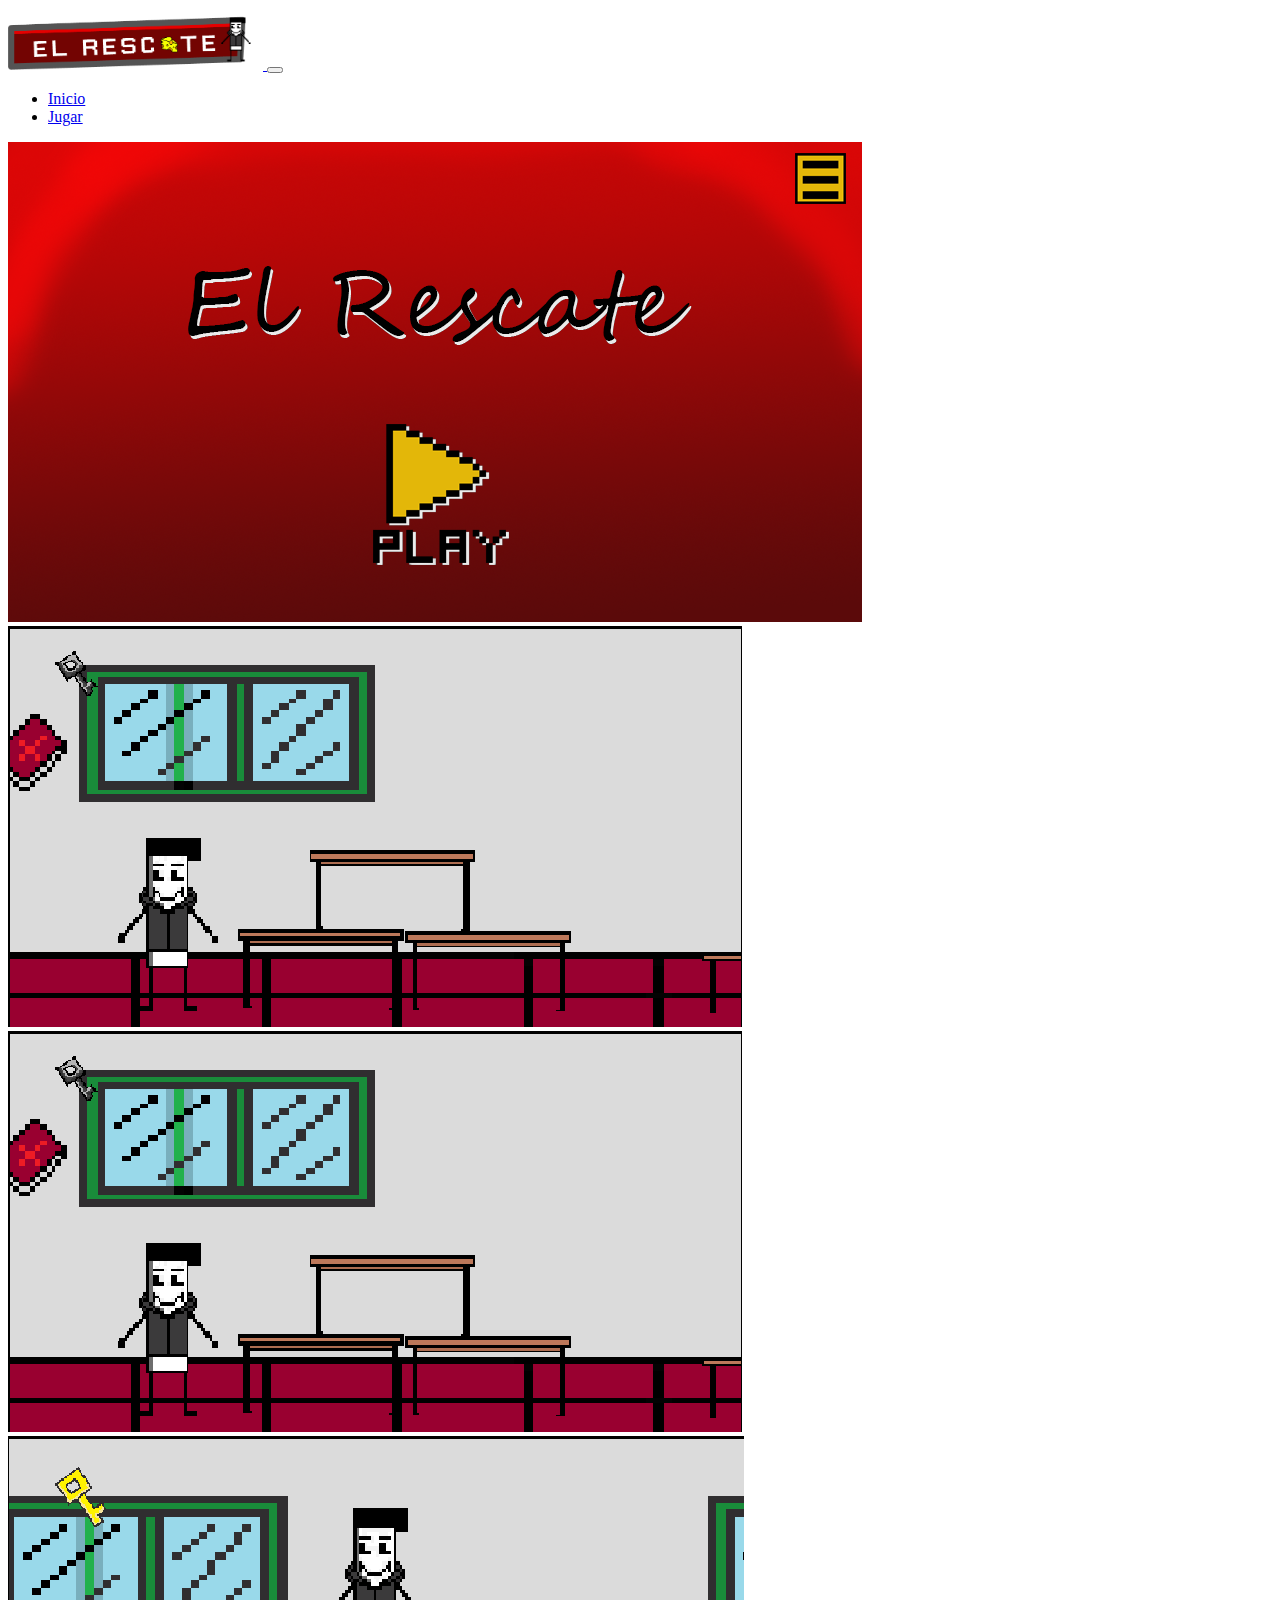
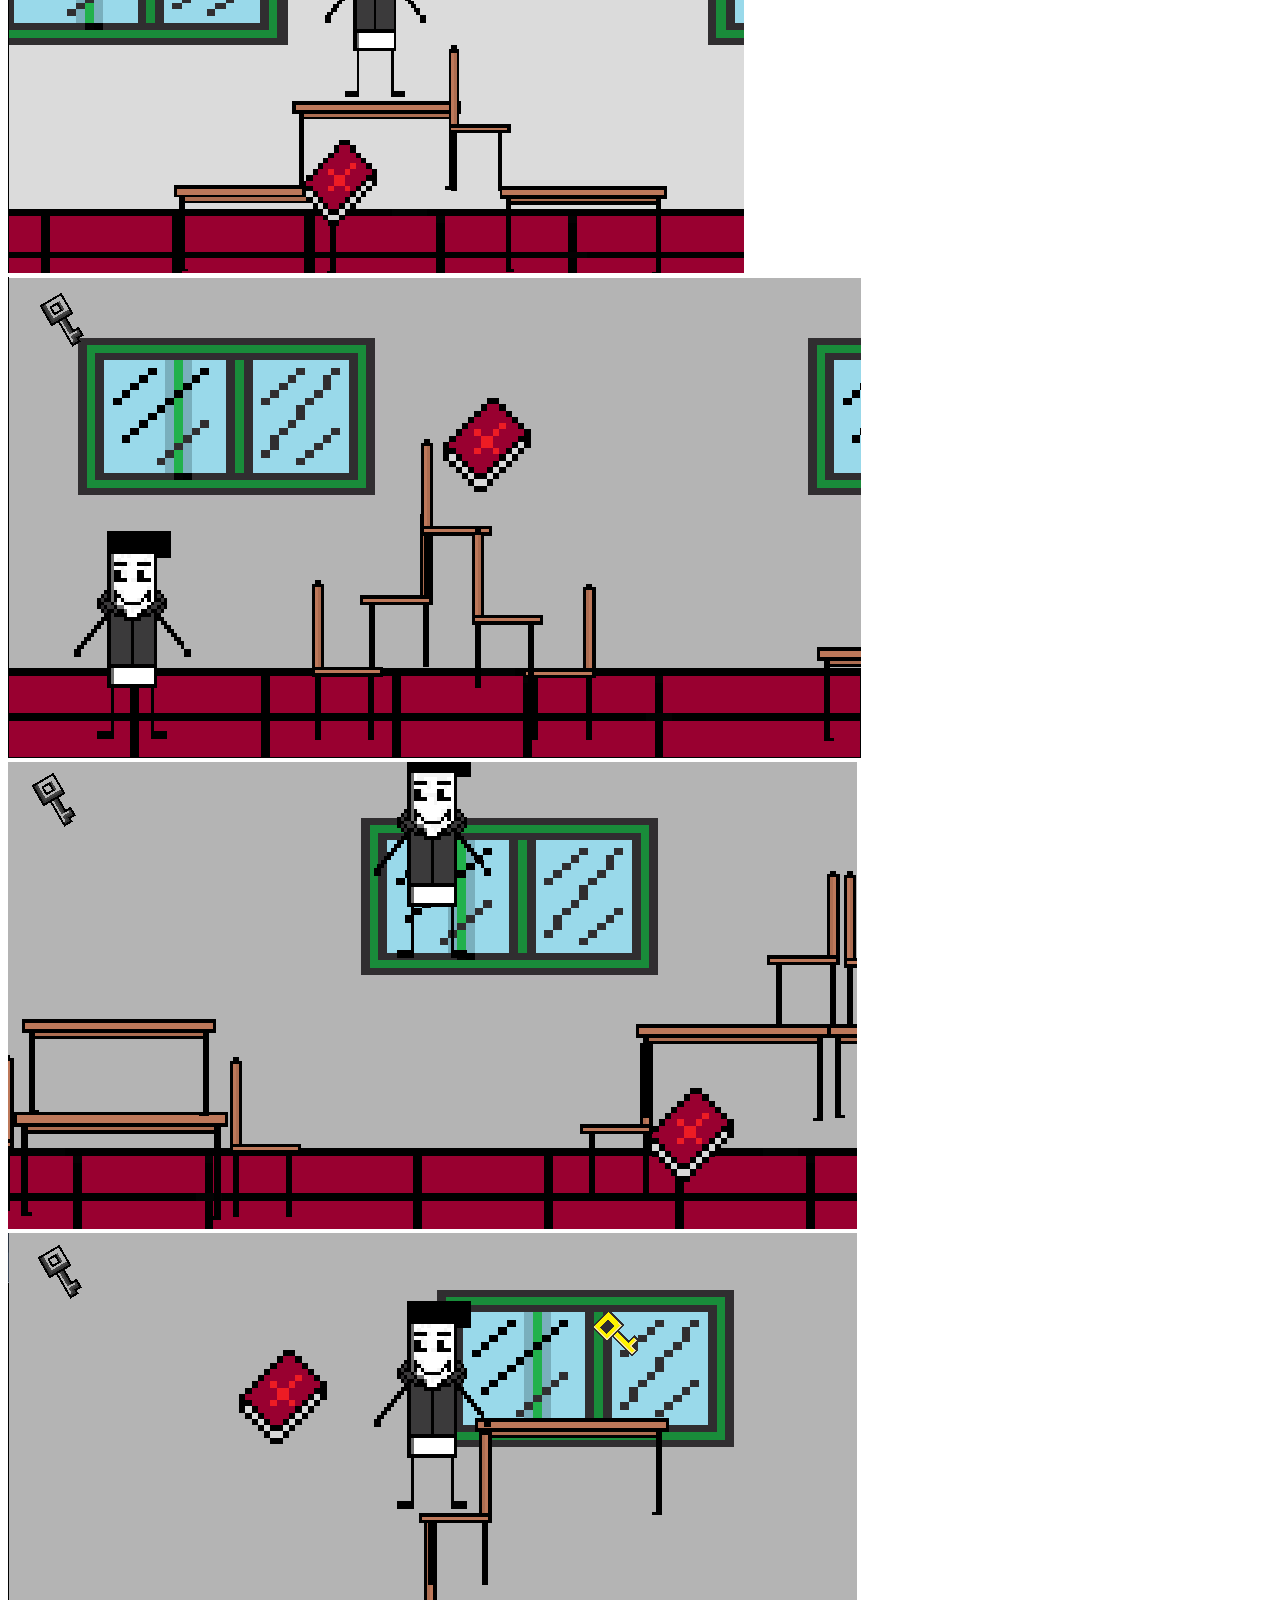
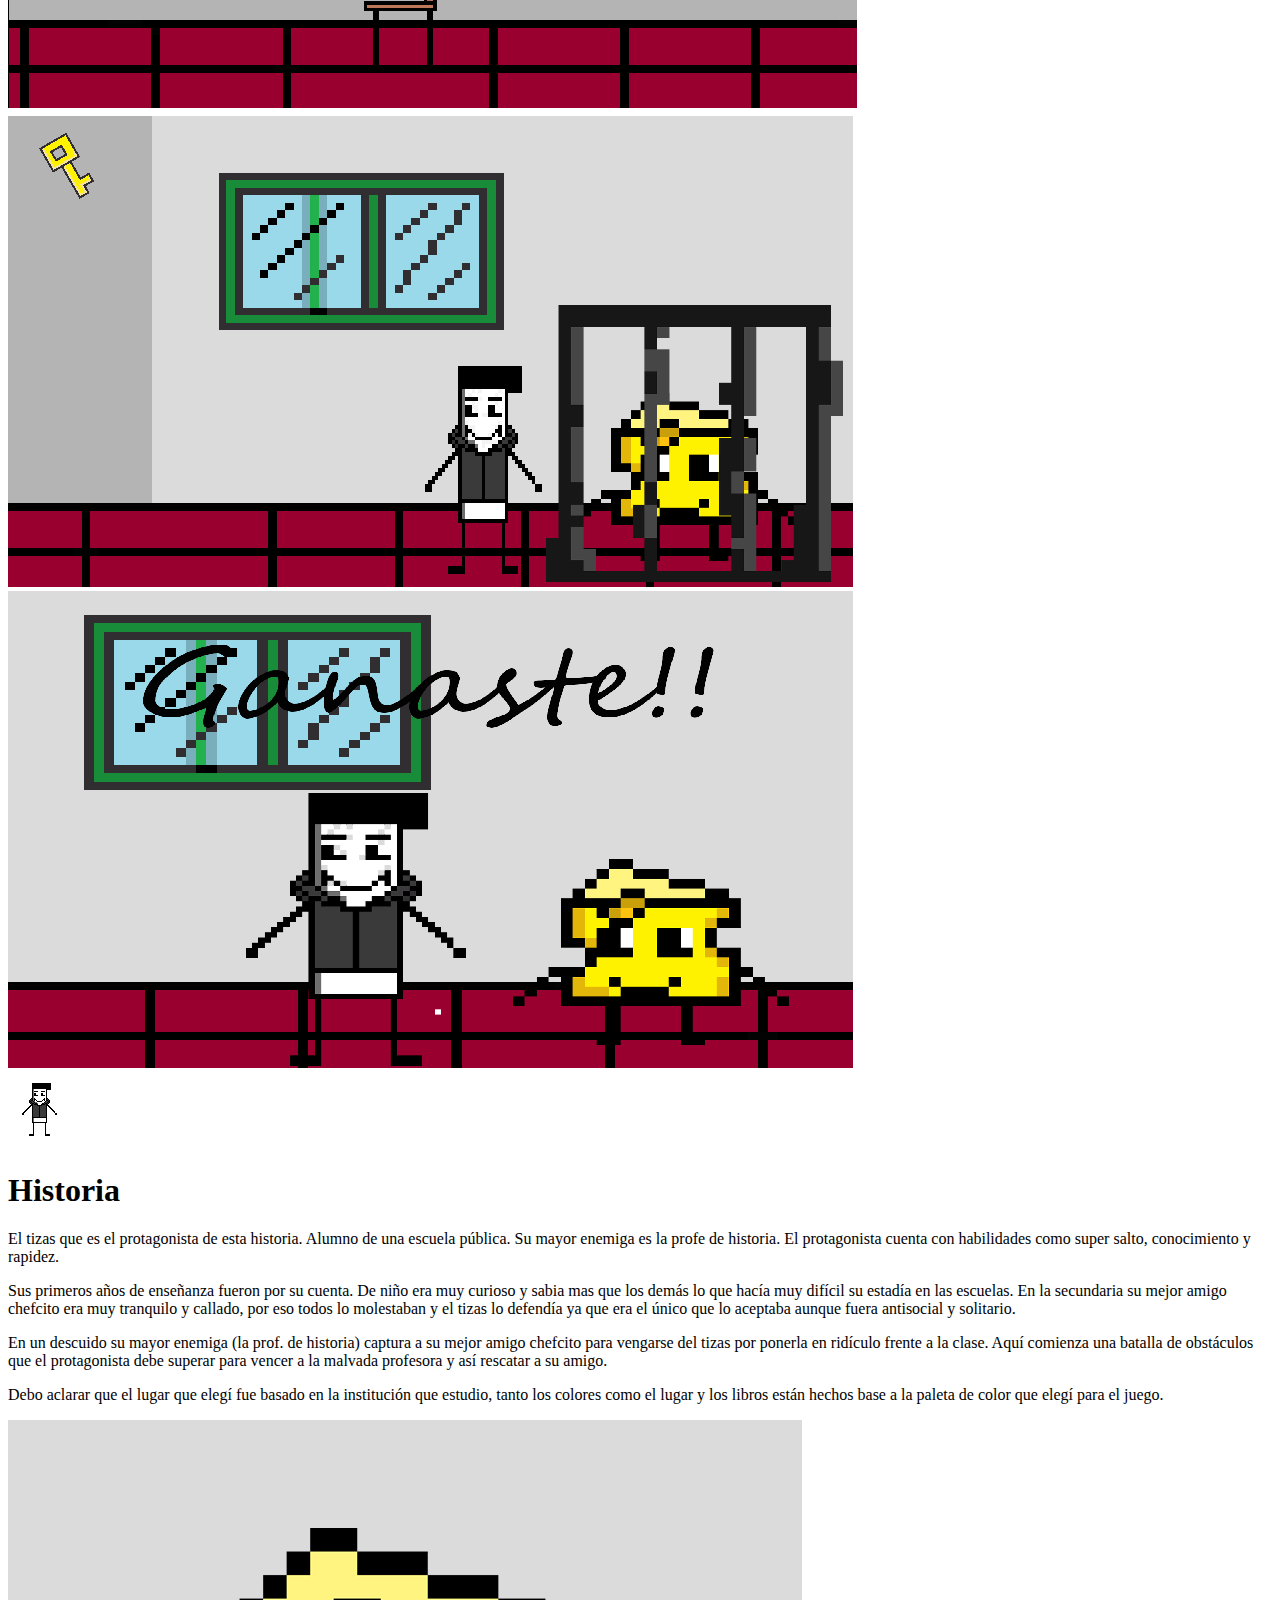
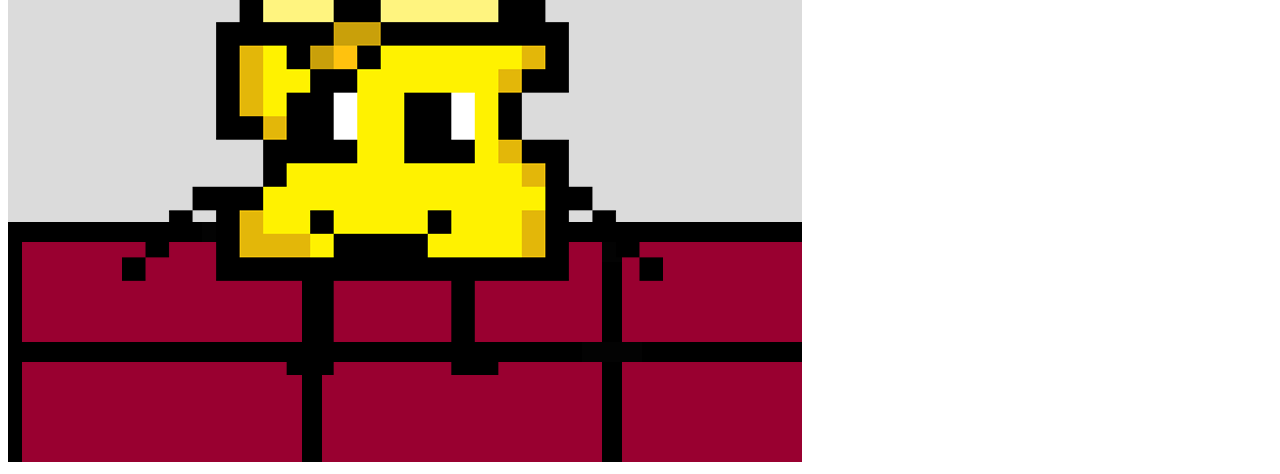
==== index.html @ cbbb968a "el rescate" ====
<!DOCTYPE html>
<html lang="en">
<head>
    <meta charset="UTF-8">
    <meta name="viewport" content="width=>, initial-scale=1.0">
    <title>Document</title> <link rel="stylesheet" href="#">
    <link href="https://cdn.jsdelivr.net/npm/bootstrap@5.3.2/dist/css/bootstrap.min.css" rel="stylesheet" integrity="sha384-T3c6CoIi6uLrA9TneNEoa7RxnatzjcDSCmG1MXxSR1GAsXEV/Dwwykc2MPK8M2HN" crossorigin="anonymous">
    <link rel="stylesheet" href="index.css">
</head>
<body>

<nav class="navbar navbar-expand-md  bg-body-tertiary">
    <div class="container-fluid">
        <a class="navbar-brand col-md-10 col-lg-10" href="#">    <img src="imagenes/El rescate.png" alt="Logo"class="d-inline-block align-text-top"  id="img-logo">
        </a>
        <button class="navbar-toggler" type="button" data-bs-toggle="collapse" data-bs-target="#navbarNav" aria-controls="navbarNav" aria-expanded="false" aria-label="Toggle navigation">
          <span class="navbar-toggler-icon"></span>
        </button>
        <div class="col-md-3 col-lg-3 collapse navbar-collapse" id="navbarNav">
          <ul class="navbar-nav">
            <li class="nav-item">
              <a class="nav-link active" aria-current="page" href="#">Inicio</a>
            </li>
            <li class="nav-item">
              <a class="nav-link" href="#">Jugar</a>
            </li>
          </ul>
        </div>
      </div>
    </nav>    

<header> 
    <div id="carouselExampleSlidesOnly" class="carousel slide" data-bs-ride="carousel">
        <div class="carousel-inner">
          <div class="carousel-item active">
            <img src="imagenes/menu-principal.png" class="d-block w-100" alt="...">
          </div>
          <div class="carousel-item">
            <img src="imagenes/carrucel img3.png" class="d-block w-100" alt="...">
          </div>
          <div class="carousel-item">
            <img src="imagenes/carrucel img4.png" class="d-block w-100" alt="...">
          </div>
          <div class="carousel-item">
            <img src="imagenes/carrucel img5.png" class="d-block w-100" alt="...">
          </div> 
          <div class="carousel-item">
            <img src="imagenes/carrucel img6.png" class="d-block w-100" alt="...">
          </div> 
          <div class="carousel-item">
            <img src="imagenes/carrucel img7.png" class="d-block w-100" alt="...">
          </div>
          <div class="carousel-item">
            <img src="imagenes/carrucel img8.png" class="d-block w-100" alt="...">
          </div>
          <div class="carousel-item">
            <img src="imagenes/carrucel img9.png" class="d-block w-100" alt="...">
          </div>
          <div class="carousel-item">
            <img src="imagenes/carrucel img10.png" class="d-block w-100" alt="...">
          </div>
        </div>
      </div>
</header>

  <article id="main"> 
    <section>
        <img src="imagenes/pixil-frame-0 (21).png" alt=""/>
    </section>
    <section> 

       <h1> Historia </h1> 
        
        <p>
        El tizas que es el protagonista de esta historia. Alumno de una escuela pública. Su mayor enemiga es la profe de historia. El protagonista cuenta con habilidades como super salto, conocimiento y rapidez.
        </p>
        <p>
            Sus primeros años de enseñanza fueron por su cuenta. De niño era muy curioso y sabia mas que los demás lo que hacía muy difícil su estadía en las escuelas. En la secundaria su mejor amigo chefcito era muy tranquilo y callado, por eso todos lo molestaban y el tizas lo defendía ya que era el único que lo aceptaba aunque fuera antisocial y solitario.
        </p>
        <p>
                En un descuido su mayor enemiga (la prof. de historia) captura a su mejor amigo chefcito para vengarse del tizas por ponerla en ridículo frente a la clase. Aquí comienza una batalla de obstáculos que el protagonista debe superar para vencer a la malvada profesora y así rescatar a su amigo. 
        </p>
        <p> 
                Debo aclarar que el lugar que elegí fue basado en la institución que estudio, tanto los colores como el lugar y los libros están hechos base a la paleta de color que elegí para el juego.
        </p>
    </section>
    <section>
        <img src="/imagenes/final.png" alt=""/>
    </section>
</article> 


<footer></footer>

  <script src="https://cdn.jsdelivr.net/npm/bootstrap@5.3.2/dist/js/bootstrap.bundle.min.js" integrity="sha384-C6RzsynM9kWDrMNeT87bh95OGNyZPhcTNXj1NW7RuBCsyN/o0jlpcV8Qyq46cDfL" crossorigin="anonymous"></script>
</body>
</html>
---- index.css ----
nav{
    display: flex;
    justify-content: space-between;
}
/*ul{
    display: flex;
    justify-content: space-between;
    list-style: none;
    width: 20% ;
     margin-right: 10%;
}
li{
    background-color: white;
    transition: background-color 0.5s;
}
li:hover{ 
background-color:blueviolet
}*/
#img-logo{ 
    width: 255px;
}
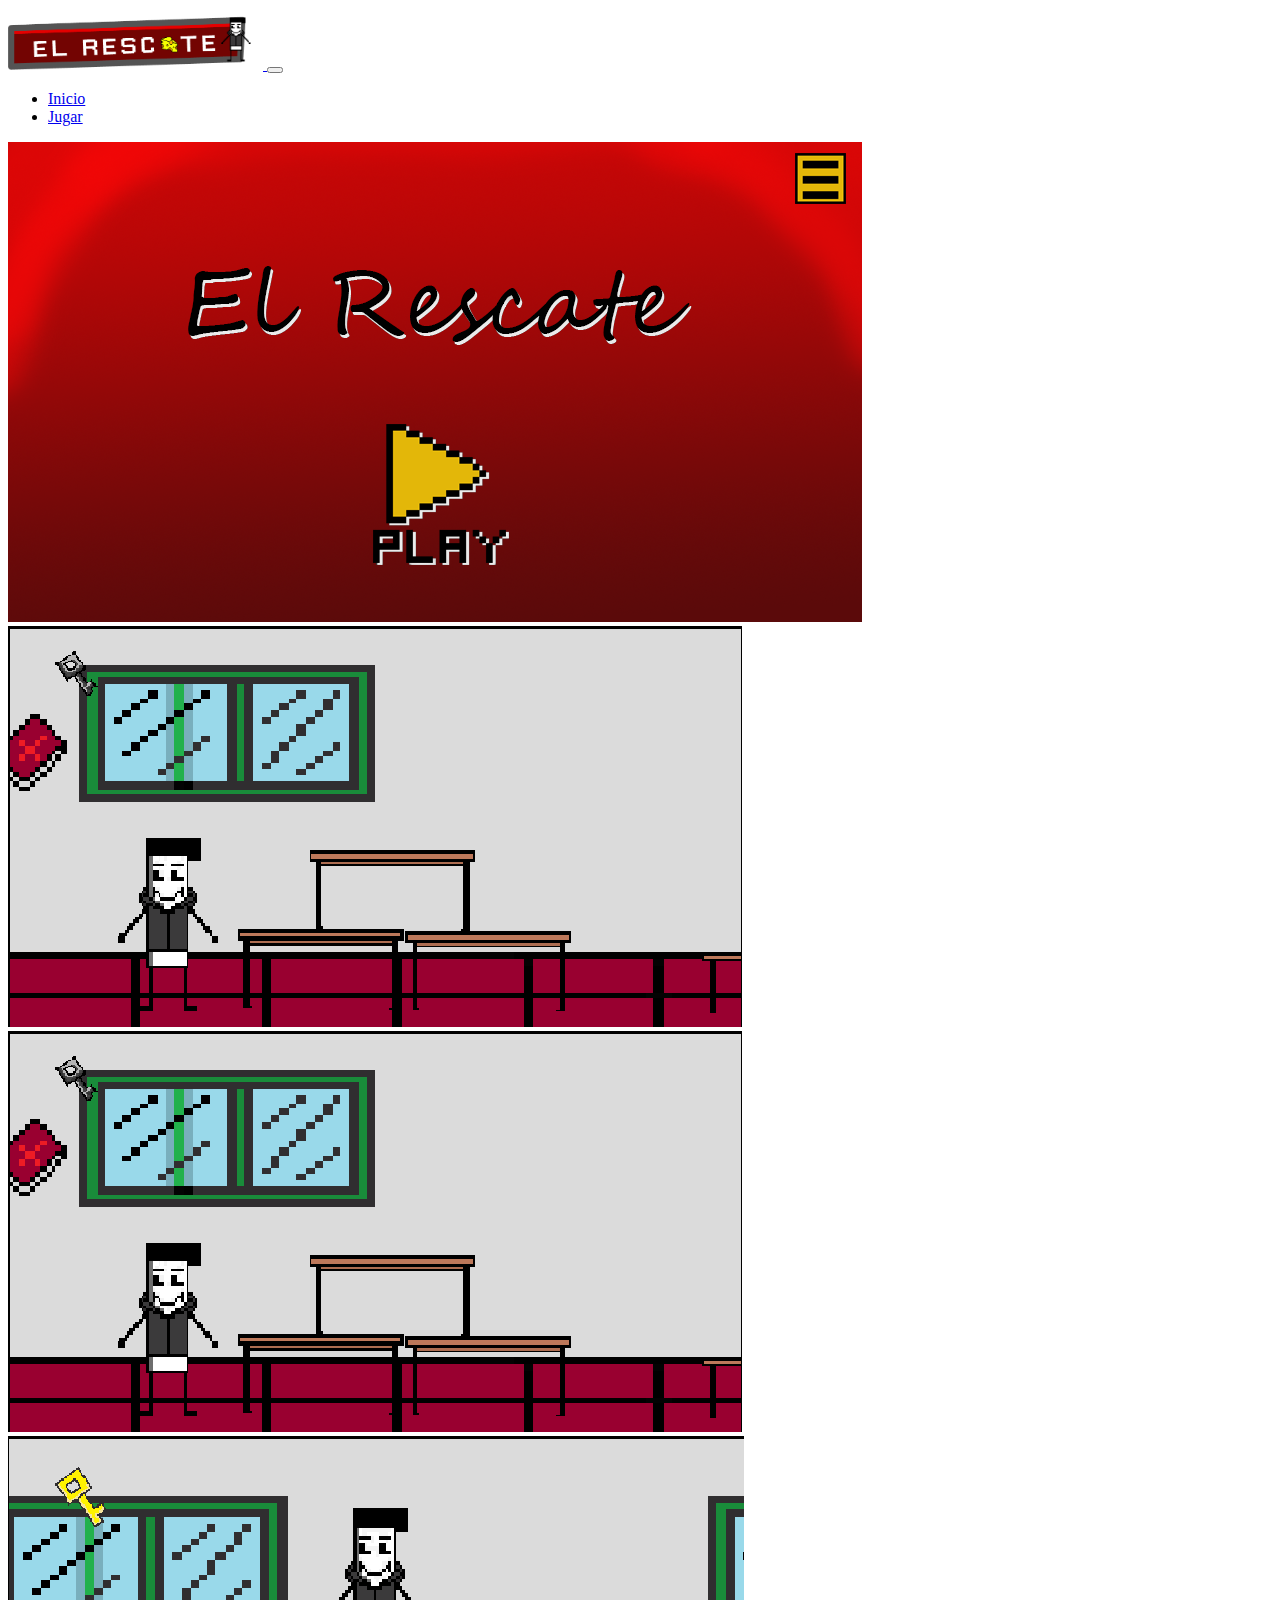
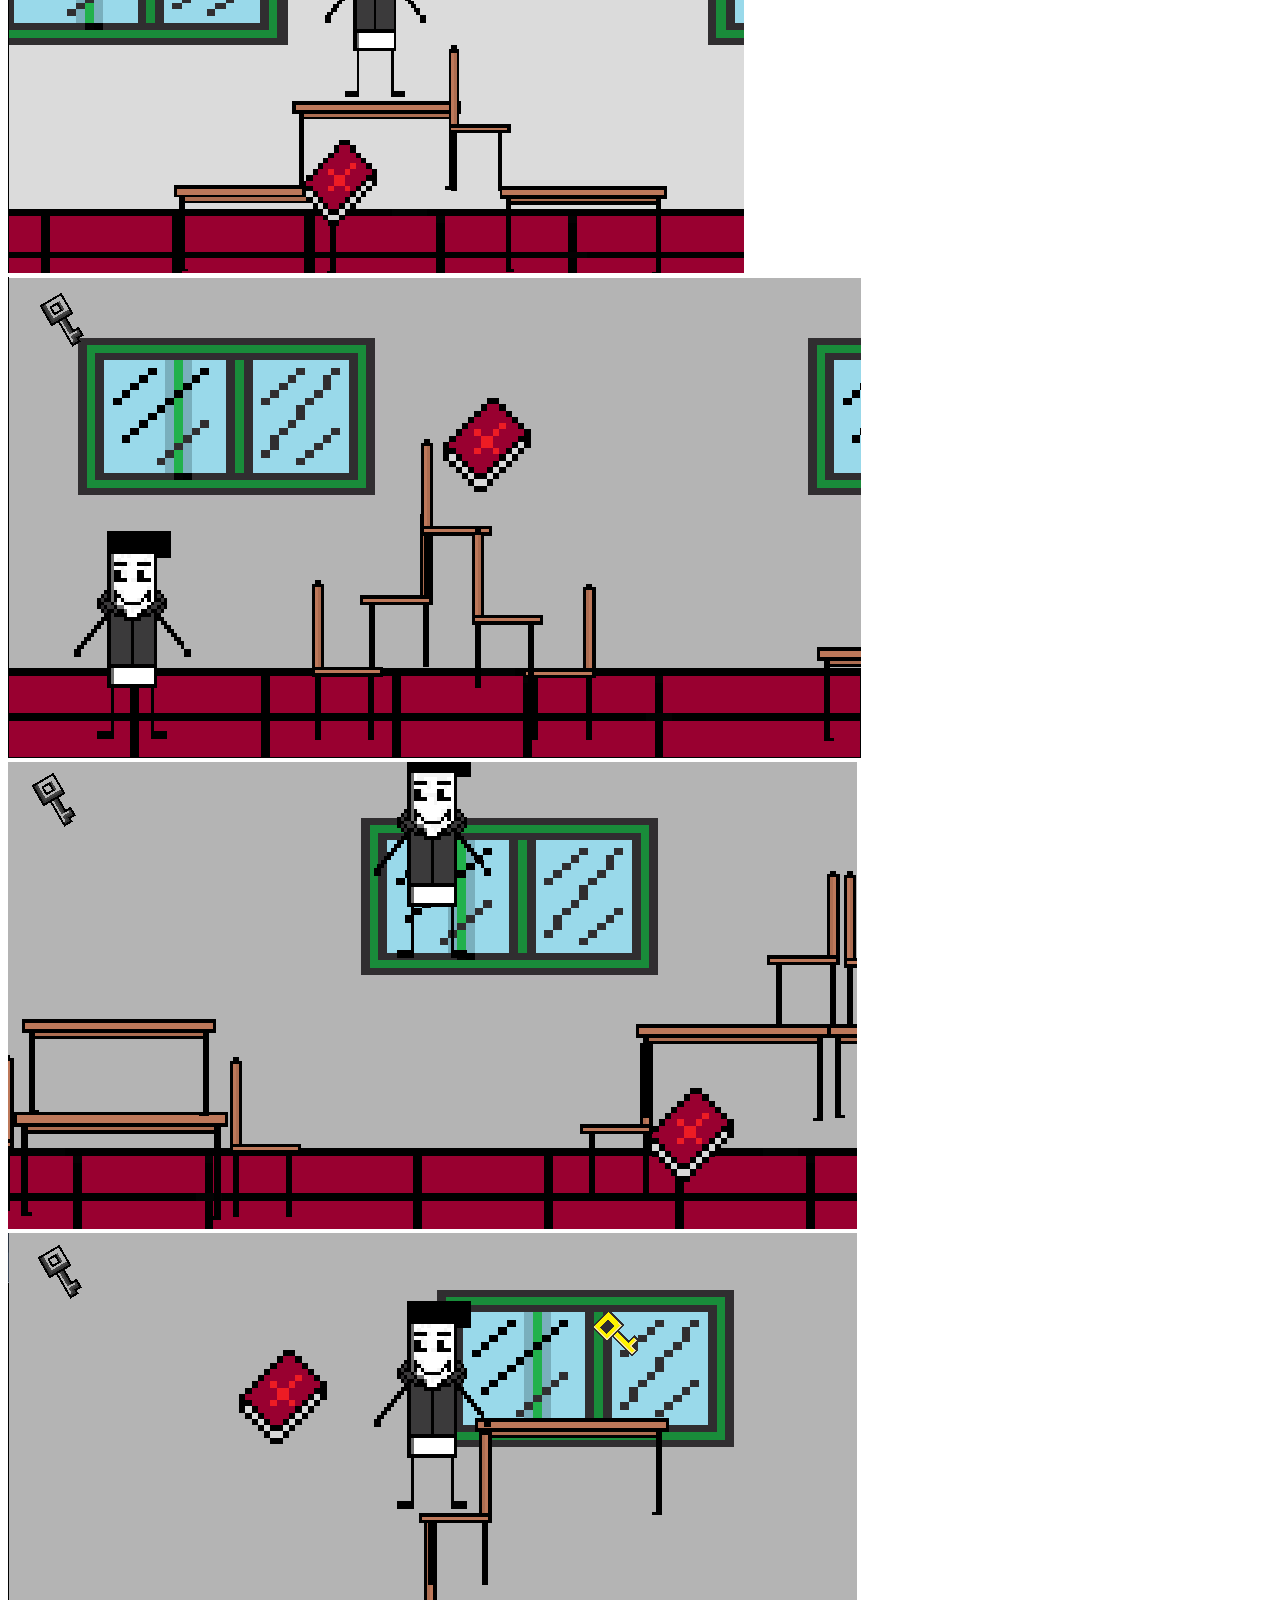
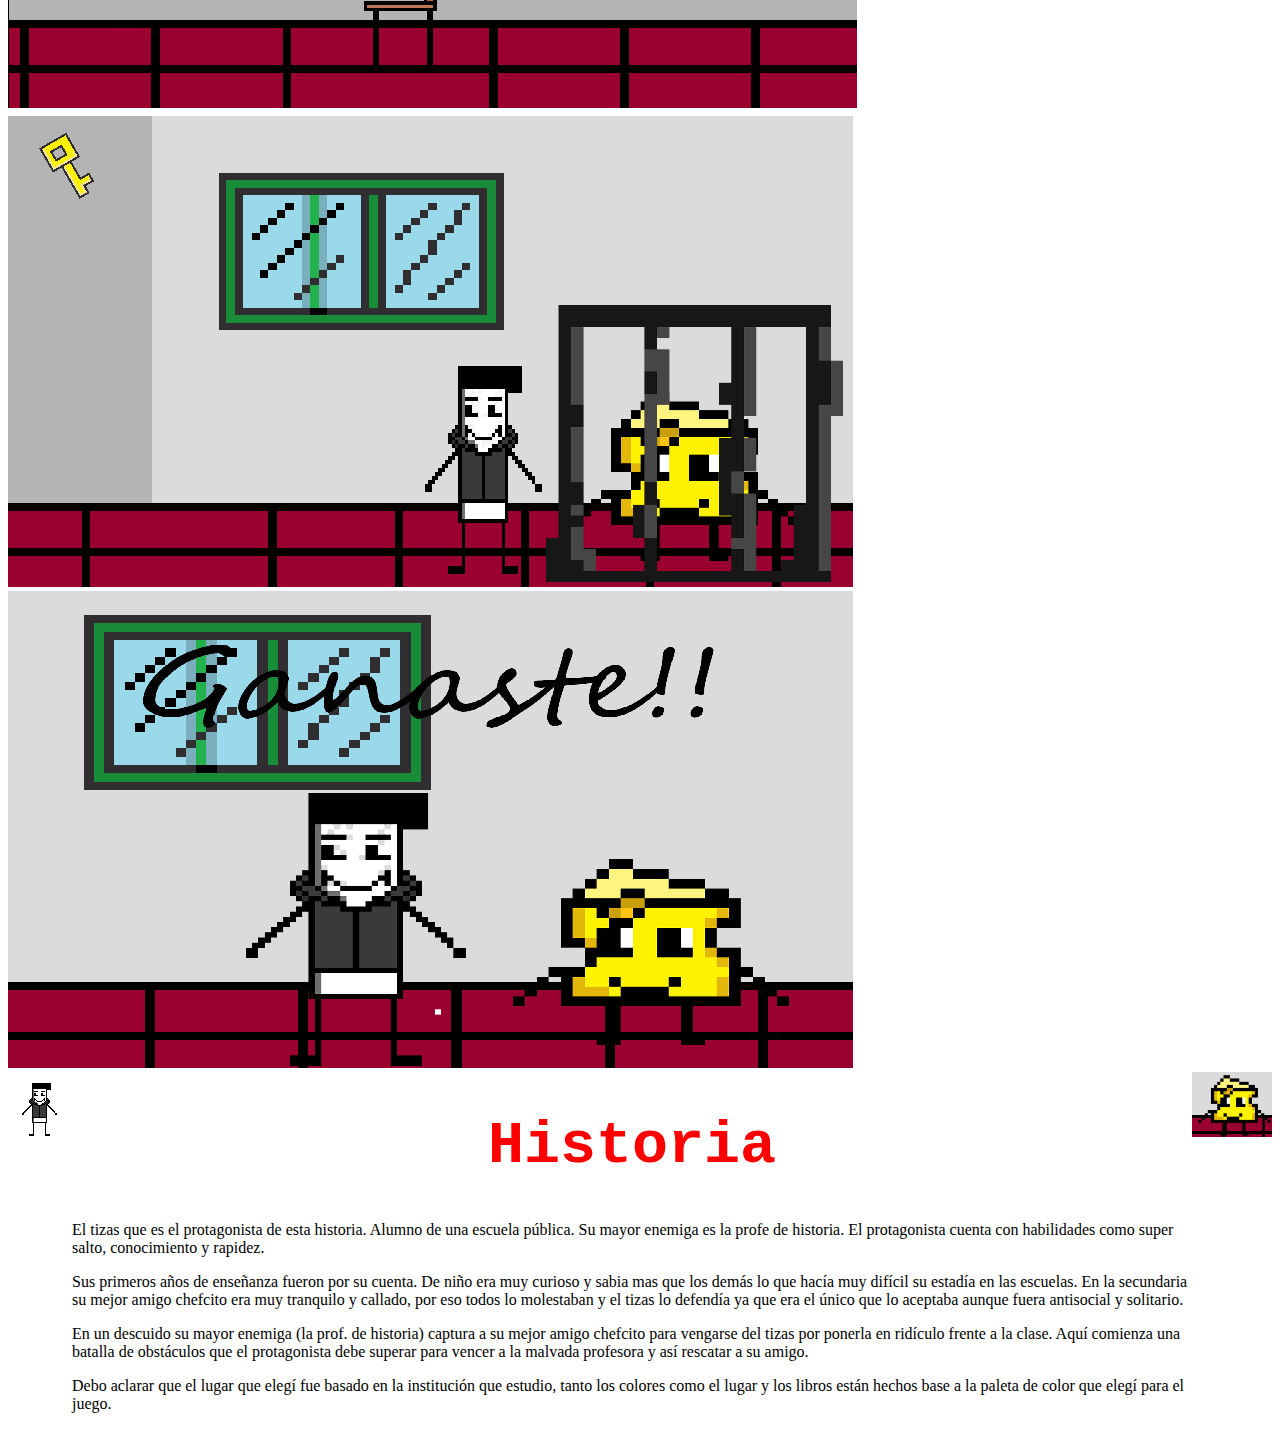
==== commit db59a9c6: "avance}" ====
--- a/index.html
+++ b/index.html
@@ -3,9 +3,10 @@
 <head>
     <meta charset="UTF-8">
     <meta name="viewport" content="width=>, initial-scale=1.0">
-    <title>Document</title> <link rel="stylesheet" href="#">
+    <title>Document</title> 
     <link href="https://cdn.jsdelivr.net/npm/bootstrap@5.3.2/dist/css/bootstrap.min.css" rel="stylesheet" integrity="sha384-T3c6CoIi6uLrA9TneNEoa7RxnatzjcDSCmG1MXxSR1GAsXEV/Dwwykc2MPK8M2HN" crossorigin="anonymous">
     <link rel="stylesheet" href="index.css">
+
 </head>
 <body>
 
@@ -22,7 +23,7 @@
               <a class="nav-link active" aria-current="page" href="#">Inicio</a>
             </li>
             <li class="nav-item">
-              <a class="nav-link" href="#">Jugar</a>
+              <a class="nav-link" href="jugar.html">Jugar</a>
             </li>
           </ul>
         </div>
@@ -65,7 +66,7 @@
 
   <article id="main"> 
     <section>
-        <img src="imagenes/pixil-frame-0 (21).png" alt=""/>
+        <img src="imagenes/pixil-frame-0 (21).png" alt="" id="tizas"/>
     </section>
     <section> 
 
@@ -85,7 +86,7 @@
         </p>
     </section>
     <section>
-        <img src="/imagenes/final.png" alt=""/>
+        <img src="imagenes/final.png" alt="" id="quesito"/>  
     </section>
 </article> 
 
--- a/index.css
+++ b/index.css
@@ -18,4 +18,17 @@
 }*/
 #img-logo{ 
     width: 255px;
+}
+
+#main{
+    display: flex;
+}
+#quesito{
+ width: 80px;
+}
+h1{
+    color: red;
+    font-size: 60px;
+    text-align: center;
+    font-family: 'Courier New', Courier, monospace;
 }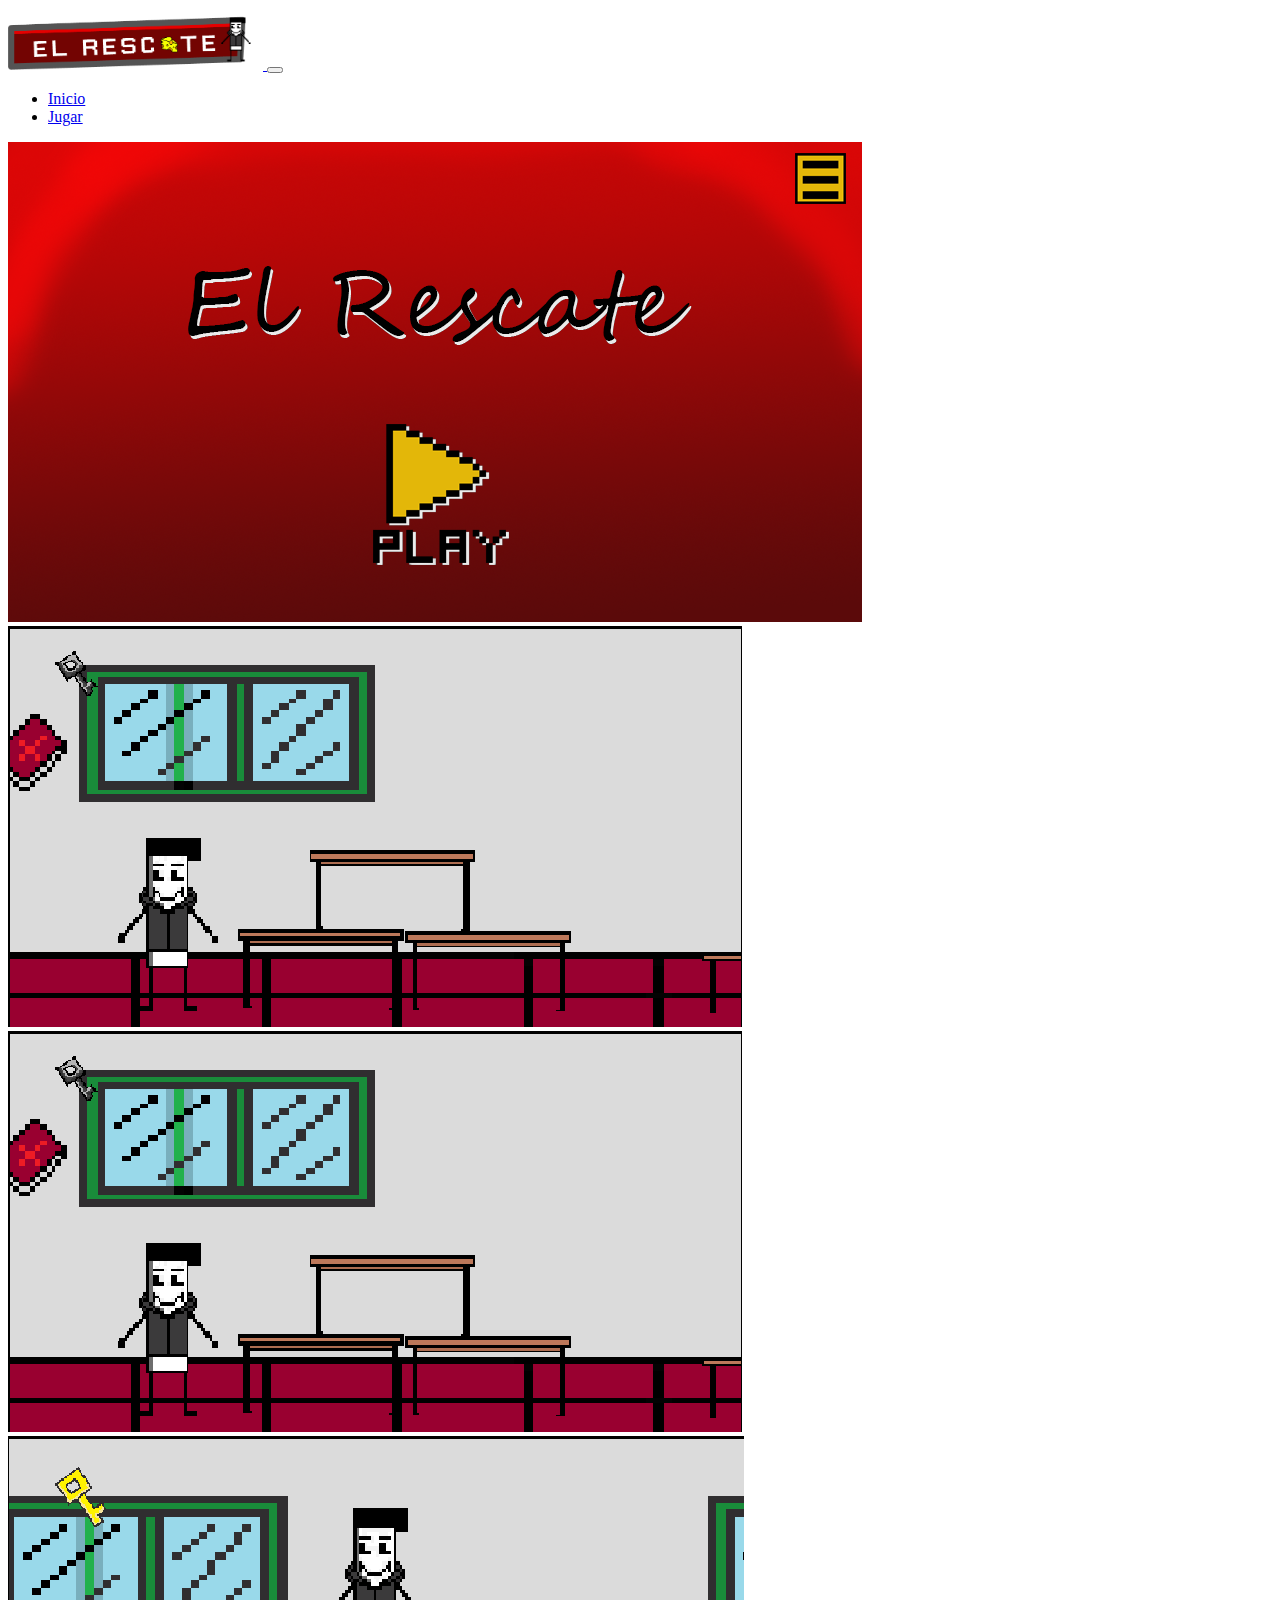
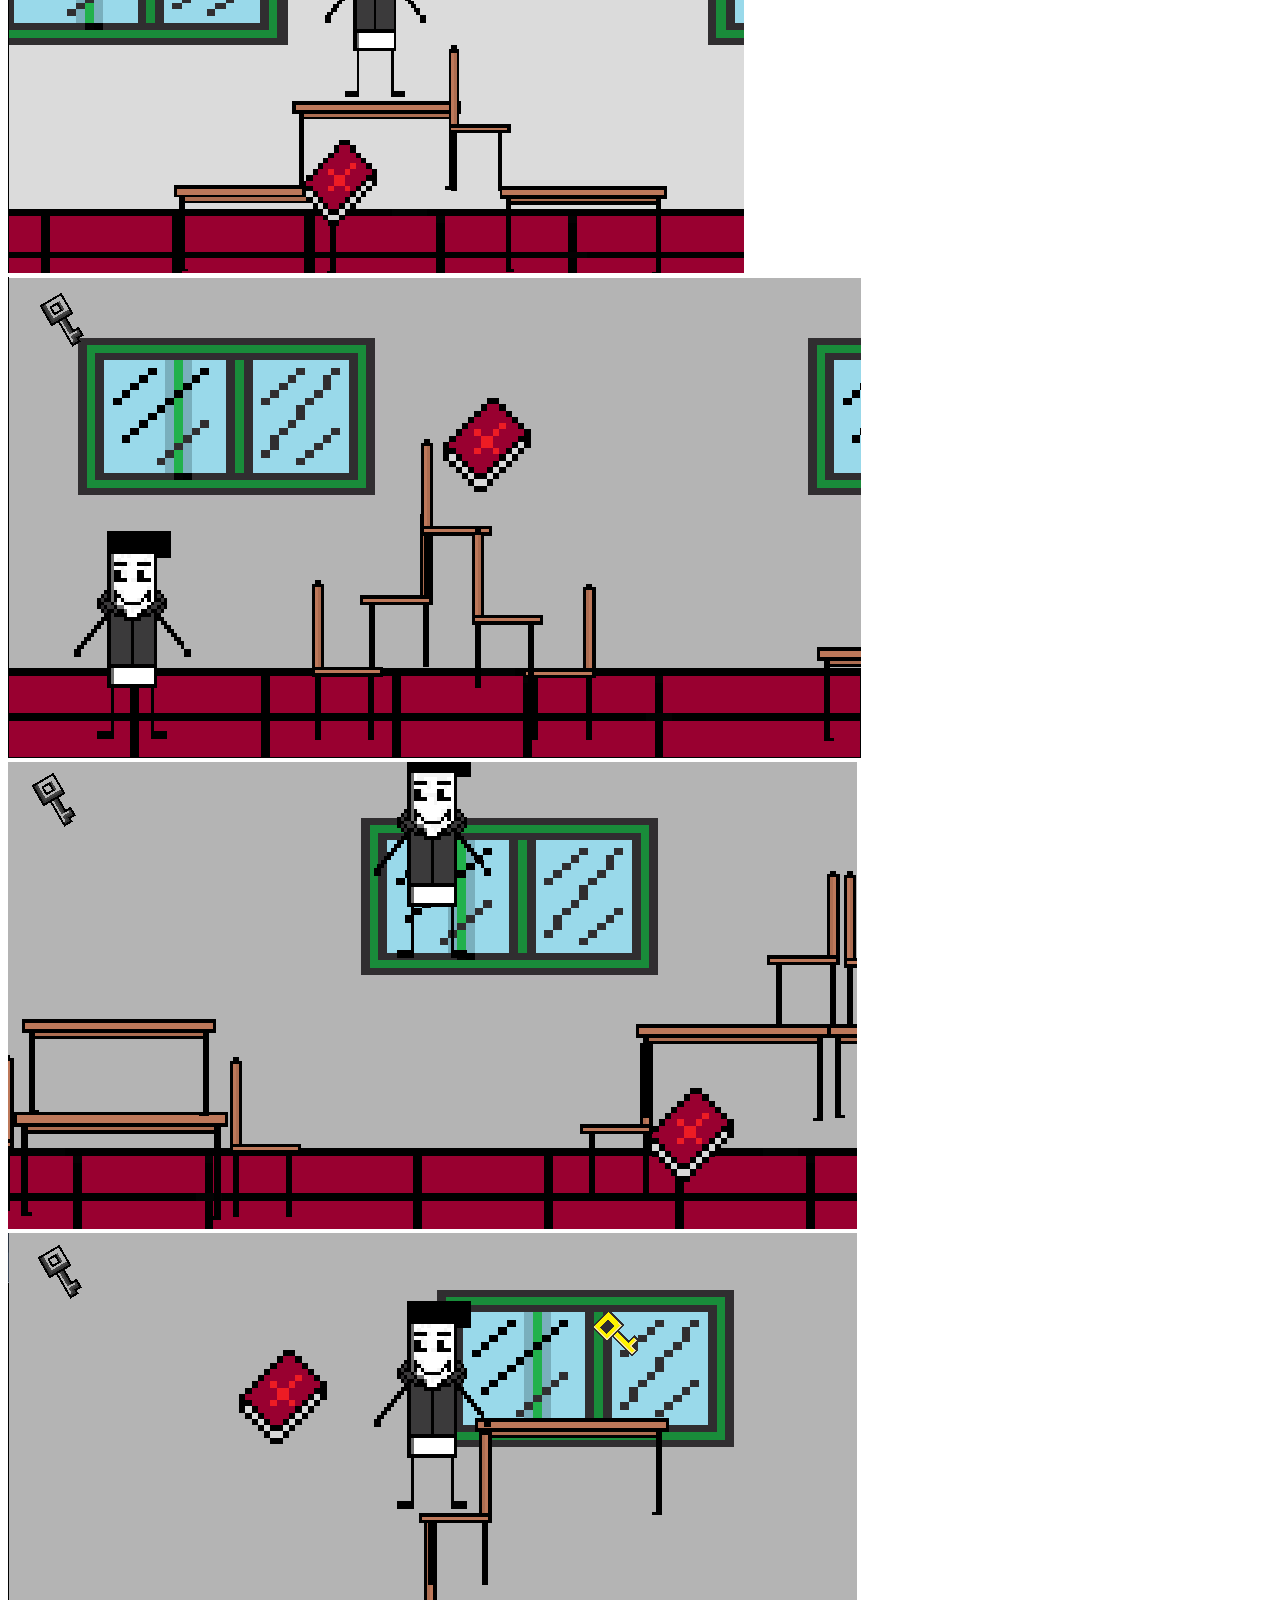
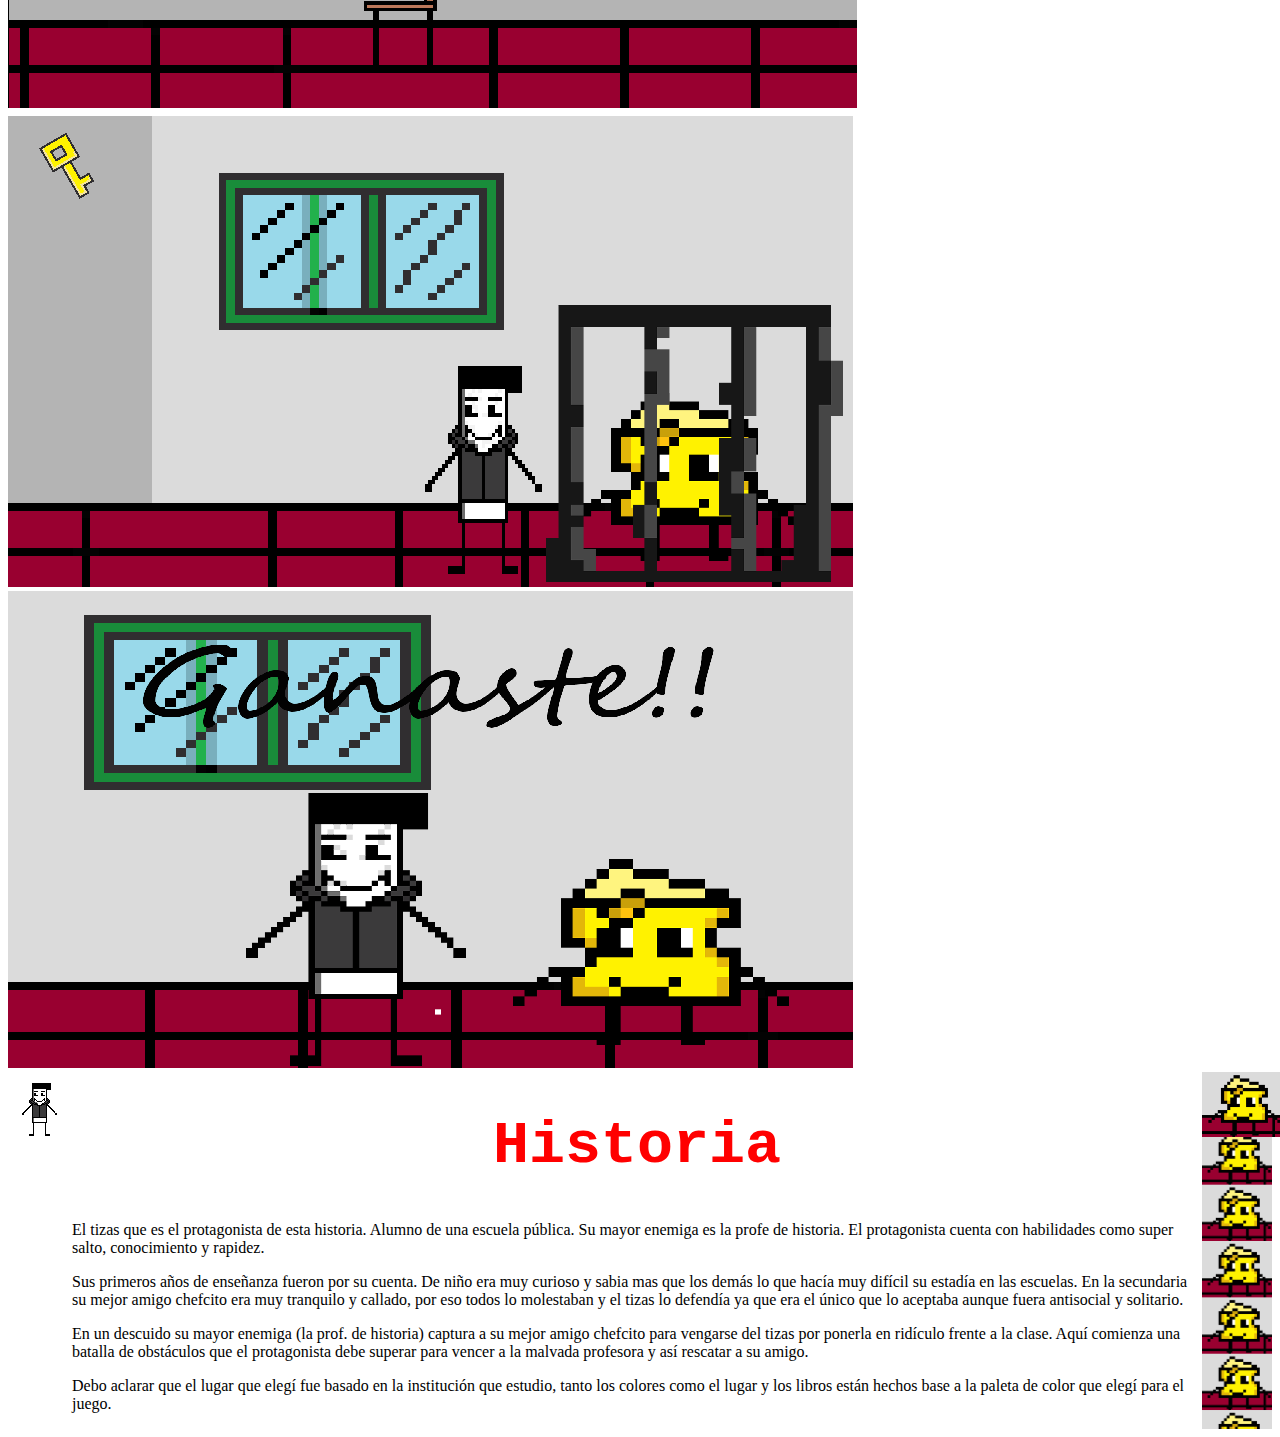
==== commit 38a2802d: "background quesito" ====
--- a/index.html
+++ b/index.html
@@ -85,7 +85,7 @@
                 Debo aclarar que el lugar que elegí fue basado en la institución que estudio, tanto los colores como el lugar y los libros están hechos base a la paleta de color que elegí para el juego.
         </p>
     </section>
-    <section>
+    <section id="queso">
         <img src="imagenes/final.png" alt="" id="quesito"/>  
     </section>
 </article> 
--- a/index.css
+++ b/index.css
@@ -31,4 +31,10 @@
     font-size: 60px;
     text-align: center;
     font-family: 'Courier New', Courier, monospace;
+}
+#queso{
+    width: 70px;
+    background-image: url(imagenes/final.png);
+    background-repeat: repeat-y;
+    background-size: 70px;
 }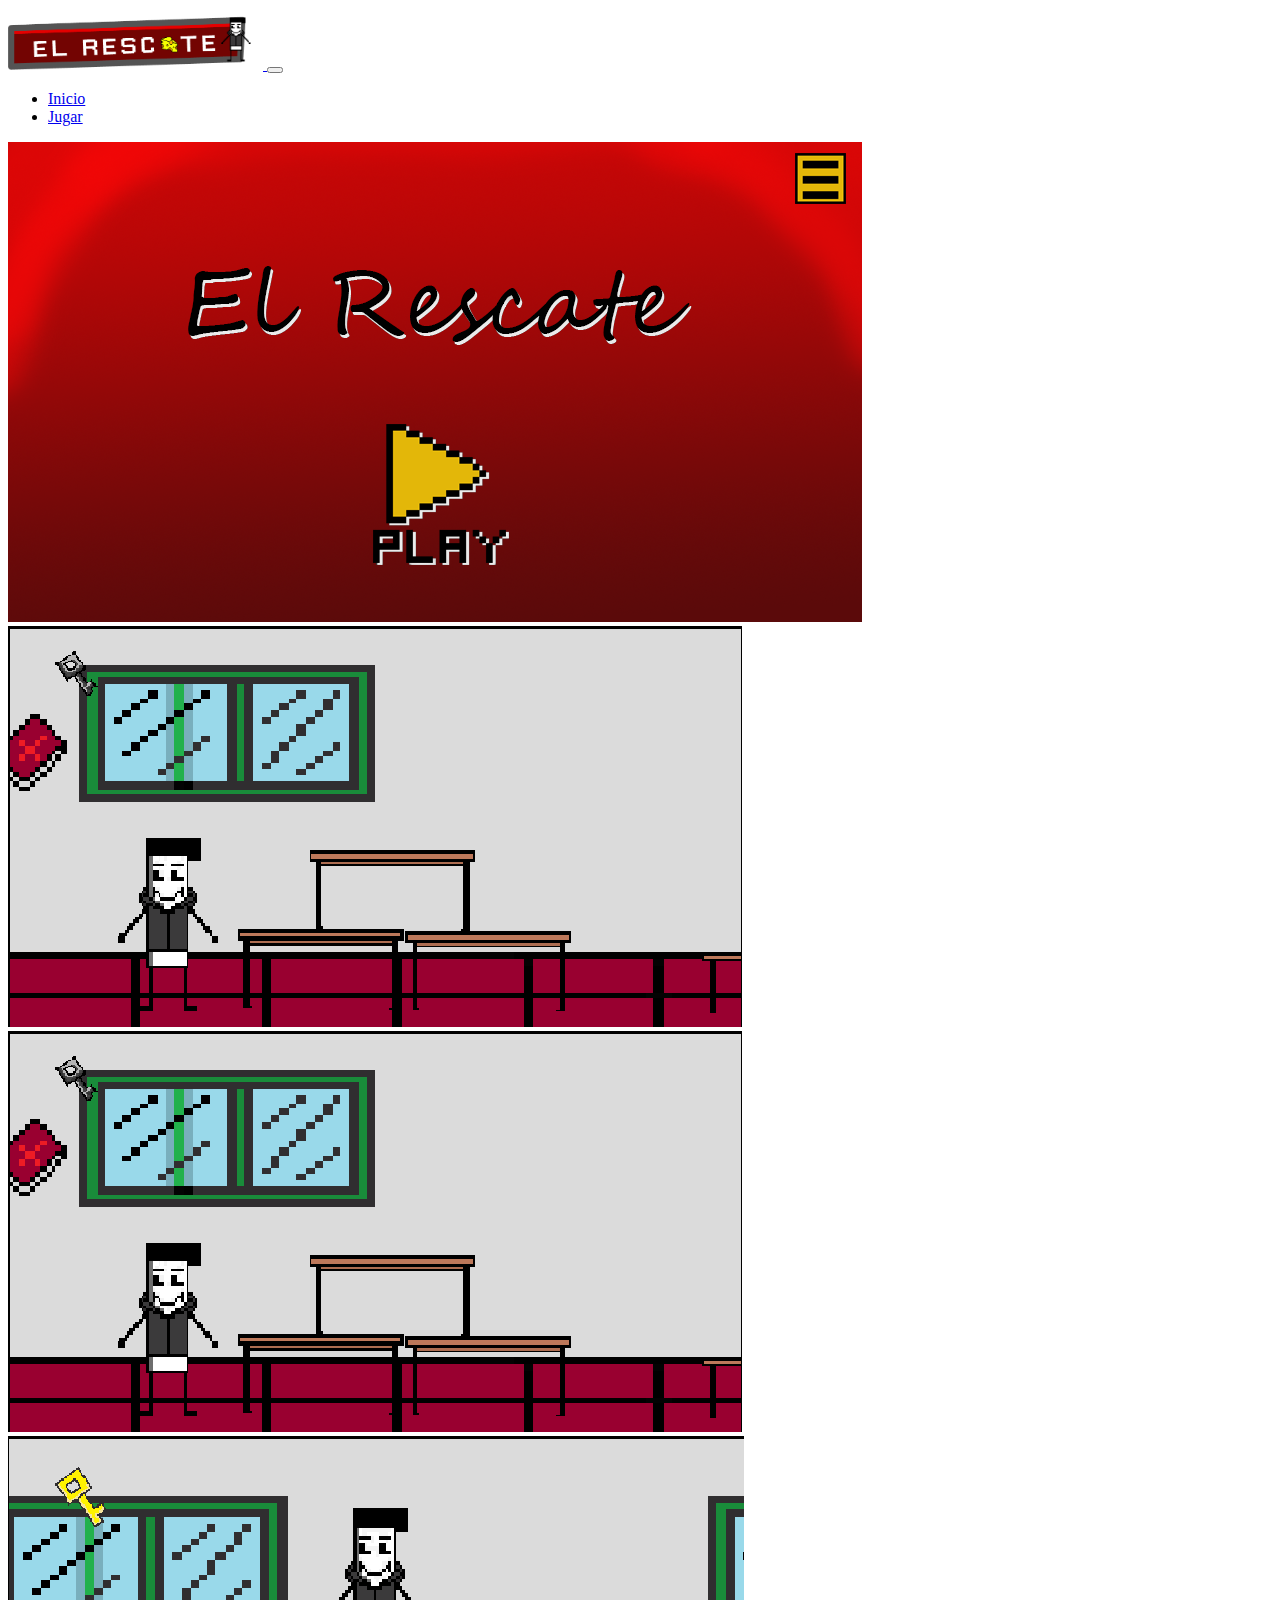
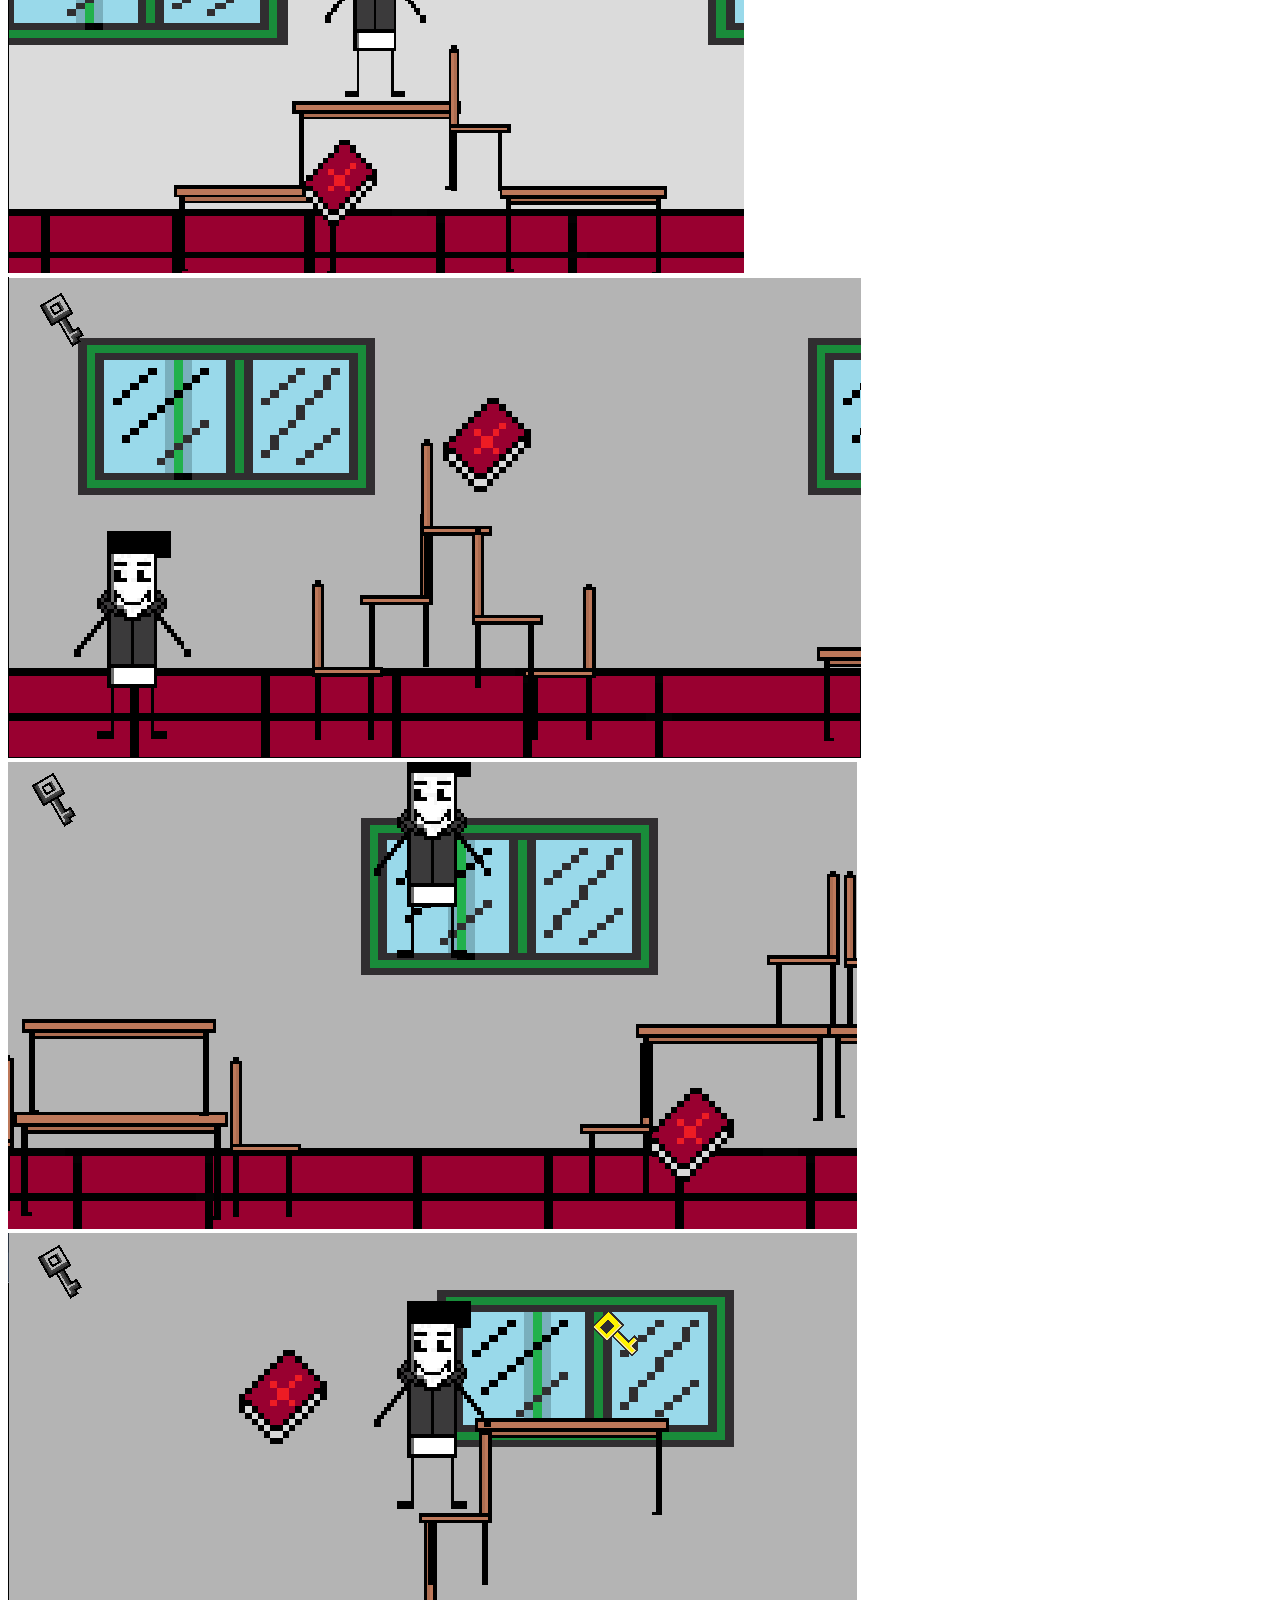
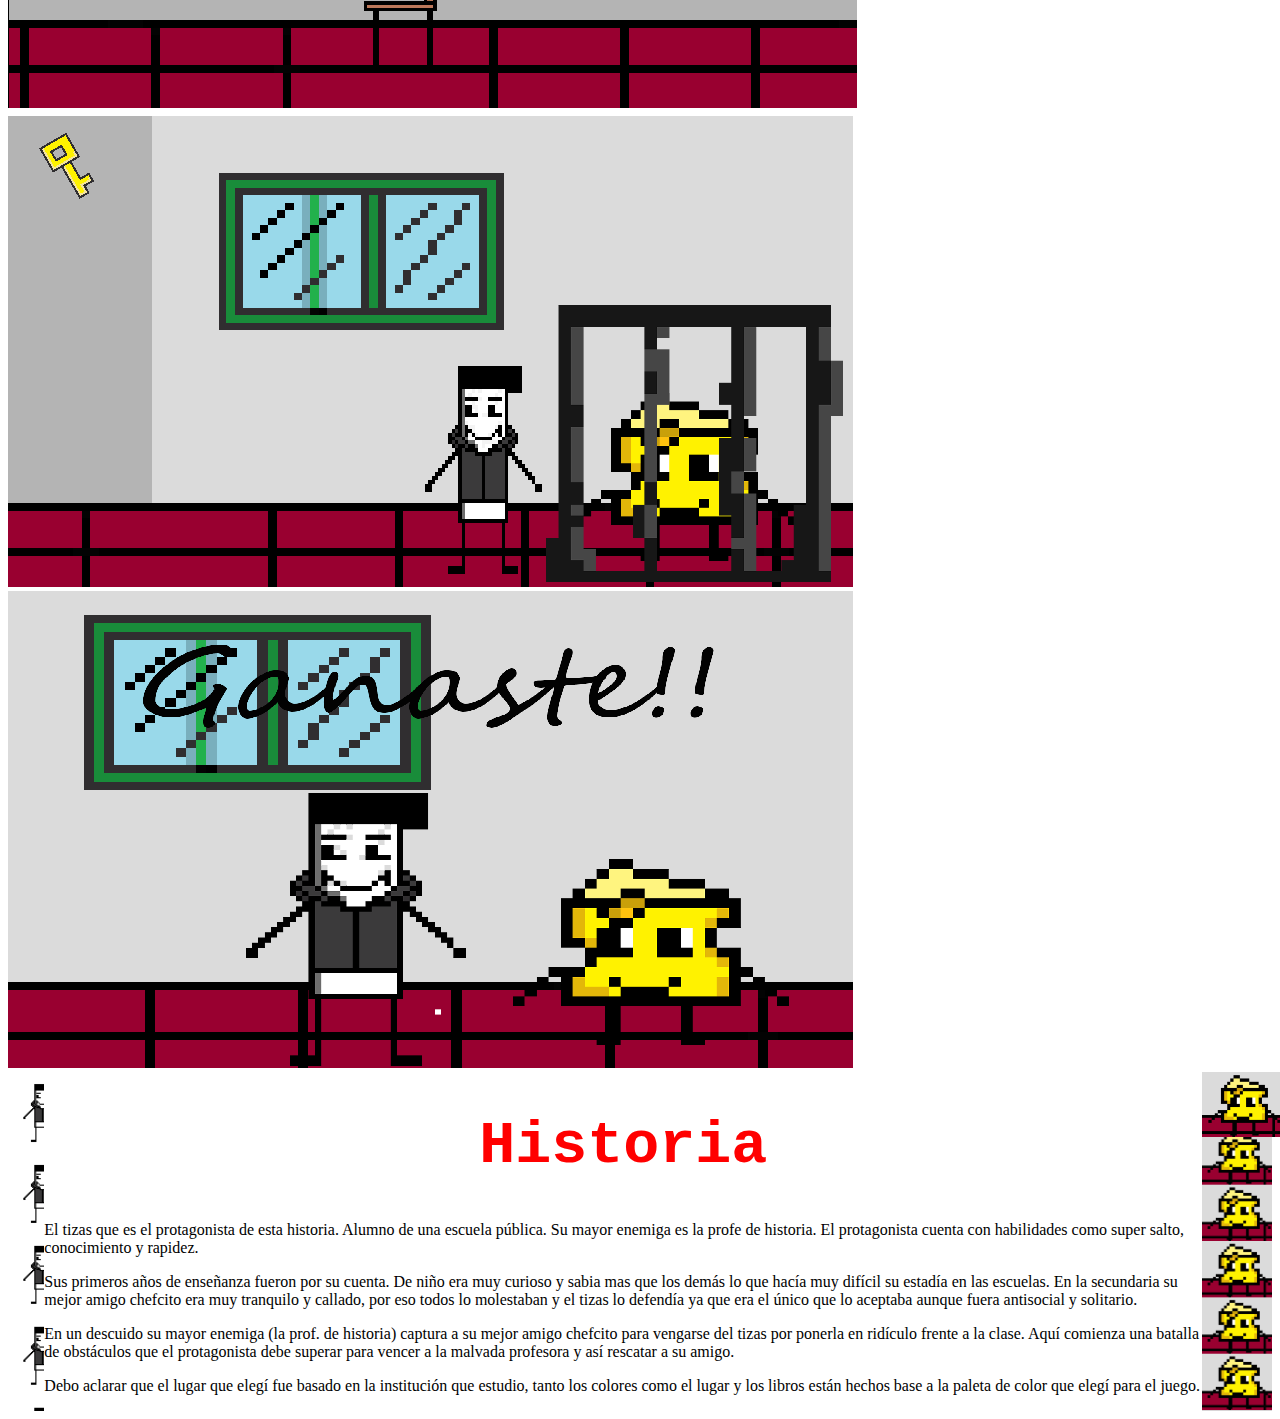
==== commit f7b45412: "cambios" ====
--- a/index.html
+++ b/index.html
@@ -65,8 +65,8 @@
 </header>
 
   <article id="main"> 
-    <section>
-        <img src="imagenes/pixil-frame-0 (21).png" alt="" id="tizas"/>
+    <section id="tizas">
+     
     </section>
     <section> 
 
--- a/index.css
+++ b/index.css
@@ -32,6 +32,12 @@
     text-align: center;
     font-family: 'Courier New', Courier, monospace;
 }
+#tizas{
+    width: 70px;
+    background-image: url(imagenes/pixil-frame-0\ \(21\).png);
+    background-repeat: repeat-y;
+    background-size: 70px;
+}
 #queso{
     width: 70px;
     background-image: url(imagenes/final.png);
